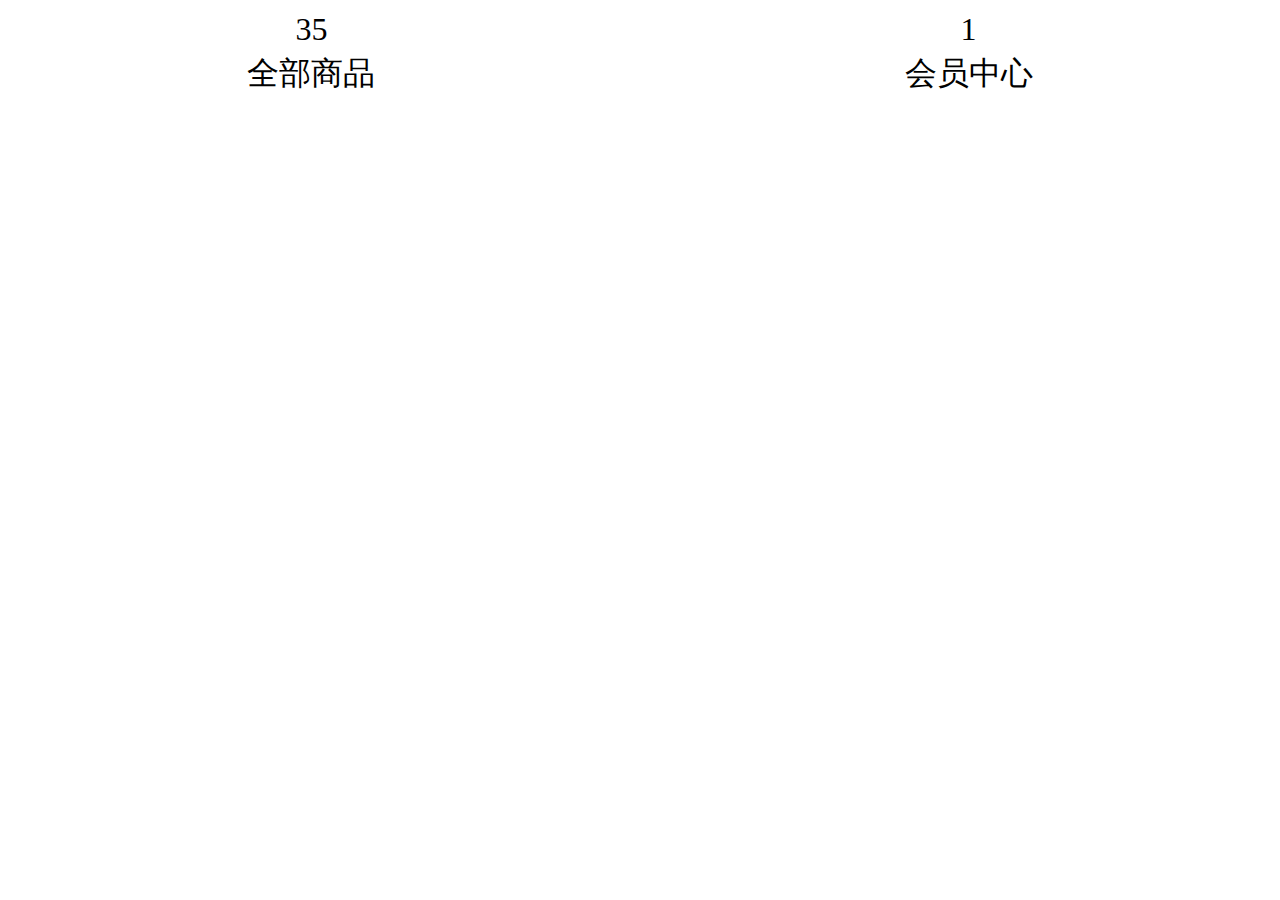
==== src/main/resources/templates/commodity/index.html @ d14bac07 "Initial commit" ====
<!DOCTYPE html>
<html xmlns:th="http://www.thymeleaf.org" style="font-size: 32px;">
<head>
    <title></title>
    <meta name="viewport" content="width=device-width, initial-scale=1.0, maximum-scale=1.0, user-scalable=0" />
    <meta http-equiv="Content-Type" content="text/html; charset=UTF-8"/>
    <meta http-equiv="X-UA-Compatible" content="IE=edge"/>
    <meta http-equiv="Cache-Control" content="no-transform"/>
    <meta name="apple-mobile-web-app-capable" content="yes"/>
    <meta name="layoutmode" content="standard"/>
    <meta name="apple-mobile-web-app-status-bar-style" content="black"/>
    <meta name="renderer" content="webkit"/>
    <meta name="wap-font-scale" content="no"/>
    <meta content="telephone=no" name="format-detection"/>
    <meta http-equiv="Pragma" content="no-cache"/>

    <link rel="stylesheet" th:href="@{/css/bootstrap/css/bootstrap.min.css}" />
    <link rel="stylesheet" th:href="@{/css/base.min.css}" />
    <link rel="stylesheet" th:href="@{/css/commodity.css}" />

    <script type="text/javascript" th:src="@{/js/jquery-1.11.2.min.js}"></script>
    <script type="text/javascript" th:src="@{/js/bootstrap.min.js}"></script>

</head>
<body id="g_body">

    <div class="g_web">
        <div th:class="@{div1}"></div>
        <div th:class="@{div2}">
            <div th:class="@{logoArea}">
                <div th:class="@{div3}"></div>
            </div>
            <div th:class="@{div4}">
                <table width="100%" height="100%" style="text-align: center;">
                    <tr>
                        <td width="48%" valign="bottom" th:class="@{td2}">35</td>
                        <td rowspan="2"><div th:class="@{p1}"></div></td>
                        <td width="48%" valign="bottom">1</td>
                    </tr>
                    <tr>
                        <td valign="top" th:class="@{td1}">全部商品</td>
                        <td valign="top" th:class="@{td1}">会员中心</td>
                    </tr>
                </table>
            </div>

        </div>
    </div>

</body>
</html>
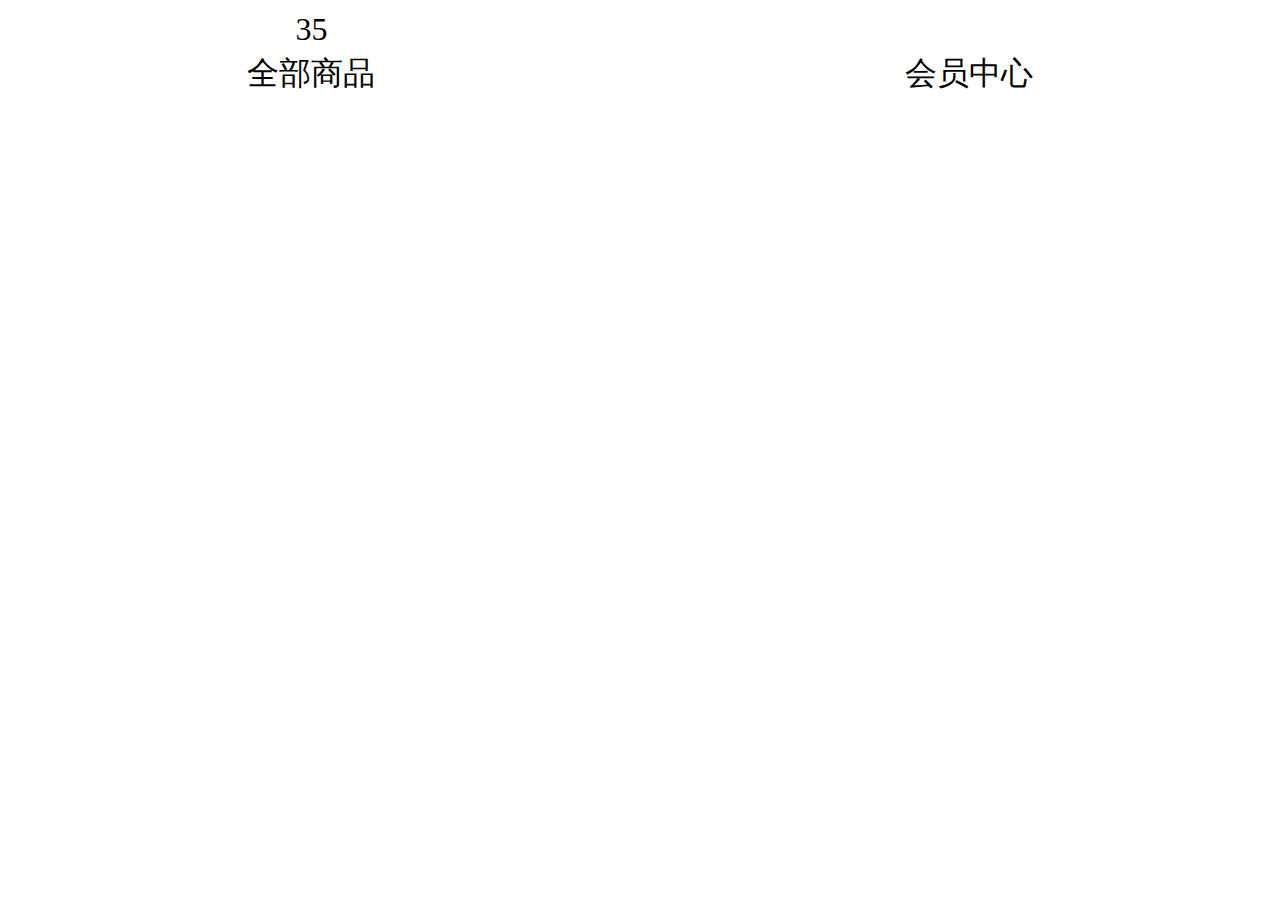
==== commit e4596238: "更新" ====
--- a/src/main/resources/templates/commodity/index.html
+++ b/src/main/resources/templates/commodity/index.html
@@ -34,12 +34,12 @@
                 <table width="100%" height="100%" style="text-align: center;">
                     <tr>
                         <td width="48%" valign="bottom" th:class="@{td2}">35</td>
-                        <td rowspan="2"><div th:class="@{p1}"></div></td>
-                        <td width="48%" valign="bottom">1</td>
+                        <td rowspan="2"><div th:class="@{div5}"></div></td>
+                        <td width="48%" valign="bottom"><img th:src="@{/css/img/personal.png}" th:class="@{img1}" /></td>
                     </tr>
                     <tr>
-                        <td valign="top" th:class="@{td1}">全部商品</td>
-                        <td valign="top" th:class="@{td1}">会员中心</td>
+                        <td valign="center" th:class="@{td1}">全部商品</td>
+                        <td valign="center" th:class="@{td1}">会员中心</td>
                     </tr>
                 </table>
             </div>
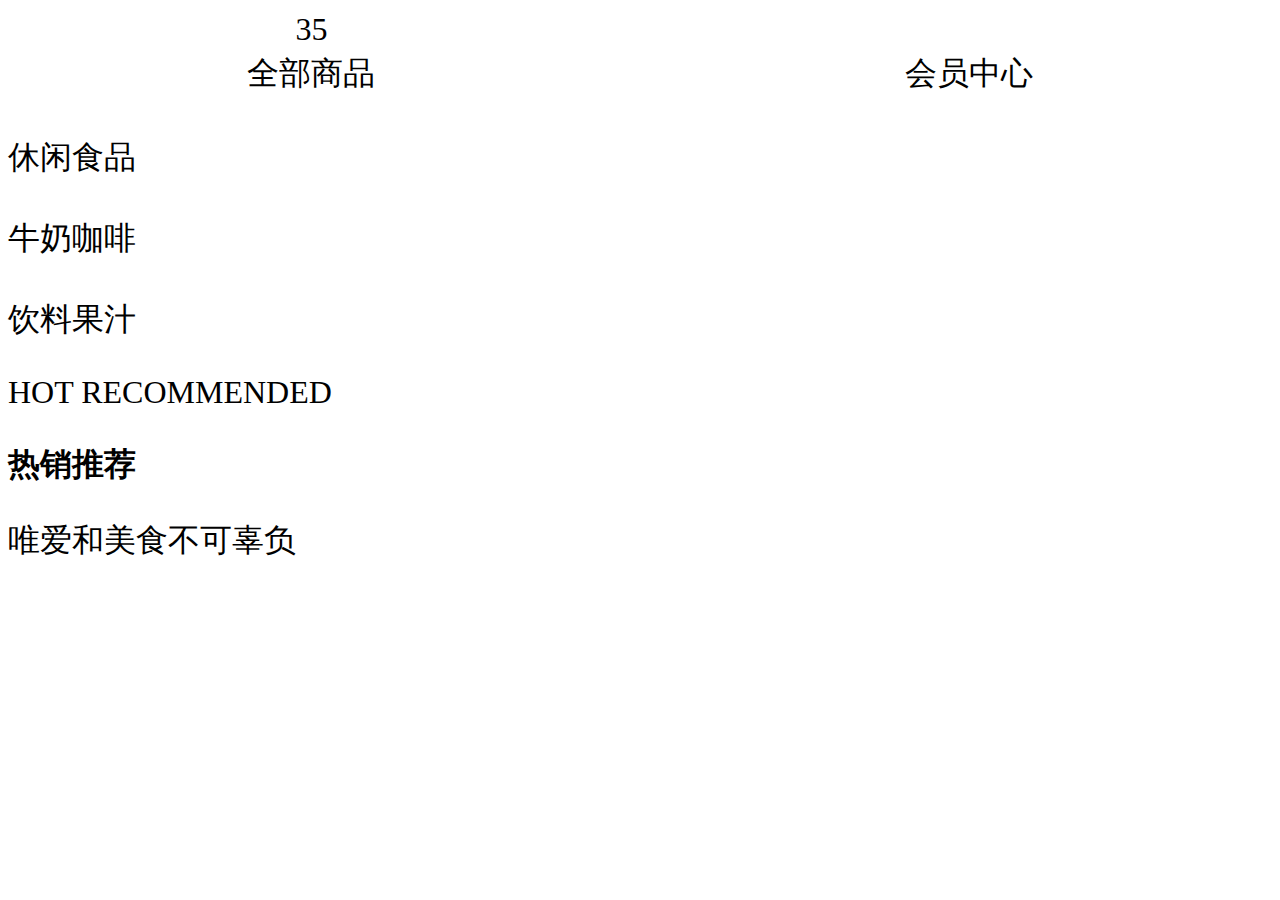
==== commit c0a26bbe: "20180427" ====
--- a/src/main/resources/templates/commodity/index.html
+++ b/src/main/resources/templates/commodity/index.html
@@ -35,7 +35,8 @@
                     <tr>
                         <td width="48%" valign="bottom" th:class="@{td2}">35</td>
                         <td rowspan="2"><div th:class="@{div5}"></div></td>
-                        <td width="48%" valign="bottom"><img th:src="@{/css/img/personal.png}" th:class="@{img1}" /></td>
+
+                        <td width="48%" valign="bottom"><img th:src="@{/img/commodity/personal.png}" th:class="@{img1}" /></td>
                     </tr>
                     <tr>
                         <td valign="center" th:class="@{td1}">全部商品</td>
@@ -43,7 +44,22 @@
                     </tr>
                 </table>
             </div>
-
+        </div>
+        <div th:class="@{div6}">
+            <div th:class="@{div7}"><img th:src="@{/img/commodity/3.png}" th:class="@{img2}" /><div th:class="@{div8}">休闲食品</div></div>
+            <div th:class="@{div7}"><img th:src="@{/img/commodity/4.png}" th:class="@{img2}" /><div th:class="@{div8}">牛奶咖啡</div></div>
+            <div th:class="@{div7}"><img th:src="@{/img/commodity/5.png}" th:class="@{img2}" /><div th:class="@{div8}">饮料果汁</div></div>
+        </div>
+        <div th:class="@{div9}">
+            <p th:class="@{p1}">
+                HOT RECOMMENDED
+            </p>
+            <p th:class="@{p1}">
+                <strong>热销推荐</strong>
+            </p>
+            <p th:class="@{p1}">
+                唯爱和美食不可辜负
+            </p>
         </div>
     </div>
 
